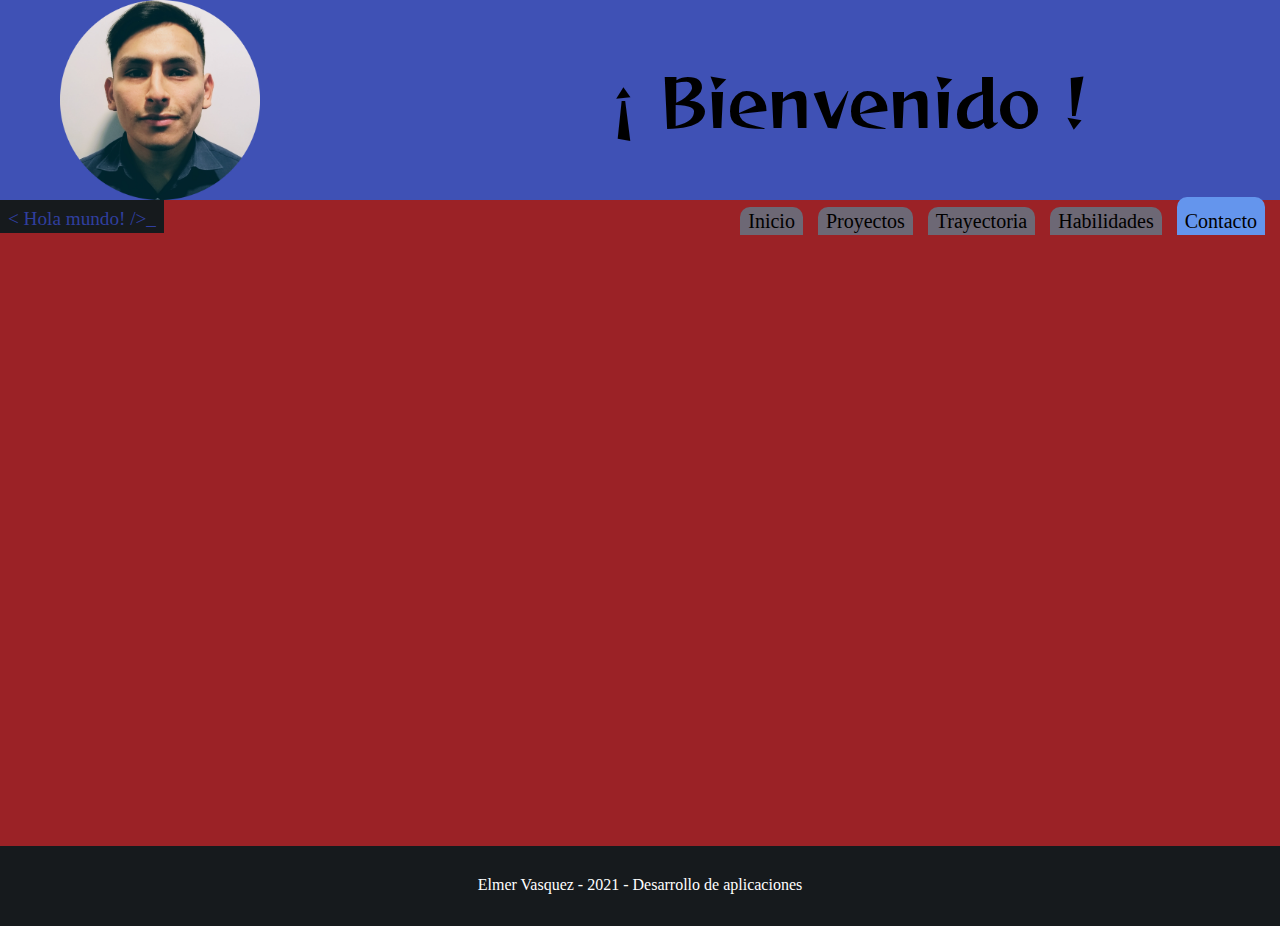
==== Secciones/Contacto.html @ 77a282ca "Esquema de Web" ====
<!DOCTYPE html>
<html lang="en">
<head>
    <meta charset="UTF-8">
    <meta http-equiv="X-UA-Compatible" content="IE=edge">
    <meta name="viewport" content="width=device-width, initial-scale=1.0">
    <link rel="preconnect" href="https://fonts.gstatic.com">
    <link href="https://fonts.googleapis.com/css2?family=Reggae+One&display=swap" rel="stylesheet">
    <link rel="stylesheet" href="../css/estilos.css">
    <title>Elmer Vasquez</title>
</head>
<body>
<header>
    <img src="../images/elmerCirculo.png" id="imagenPrincipal" alt="elmer">
    <a href="../index.html" id="leyendaBienvenido">
     ¡ Bienvenido !   
    </a>
</header>
<section>
    <nav>
        <div id="helloWorld"> < Hola mundo! />_ </div> 
        <div class="indices">
            <div><a href="../index.html" class="indice">Inicio</a></div>
            <div><a href="Proyectos.html" class="indice">Proyectos</a></div>
            <div><a href="Trayectoria.html" class="indice">Trayectoria</a></div>
            <div><a href="Habilidades.html" class="indice">Habilidades</a></div>
            <div><a href="Contacto.html" class="indiceSeleccionado">Contacto</a></div>
        </div>
    </nav>
</section>
<nav>

</nav>
<section class="seccionPrincipal">
</section>
<footer>
<p>Elmer Vasquez - 2021 - Desarrollo de aplicaciones</p>
</footer>
</body>
</html>
---- css/estilos.css ----
body{
    background: #9b2226;
    font-family: Verdana;
    margin: 0px;
}

header{
font-family: 'Reggae One', cursive;   
background:#3F51B5;
height: 200px;
display: flex;
align-items: center;
}


footer{
    background-color: #161a1d;
    width: 100%;
    height: 80px;
    color: white;
}

footer p{
    text-align: center;
    padding: 30px;
}

.seccionPrincipal{
 min-height: 70vh;
 
}

#imagenPrincipal{
width: 200px;
height: 200px;
float: left;
margin-left: 60px;
margin-right: 350px;
}

.imagenCuerpo{
width: 535px;
height: 420px;
float: left;
margin-right: 0px;
}


#helloWorld{
font-size: larger;
float: left;
color:#303F9F;
background-color: #161a1d;
padding-left: 8px;
padding-top: 8px;
padding-right: 8px;
padding-bottom: 3px;
}

#leyendaBienvenido{ 
color: black;
text-decoration: none;
font-size: 65px;
}


.indices{
float: right;
display: flex;
margin-top: 10px;
/* align-items: flex-end; */
}

.indice{
font-size: 20px;  
color: black;
background: #6d6875;
column-span: 2;
padding: 3px;
text-decoration: none;
border-top-left-radius: 10px;
border-top-right-radius: 10px;
padding-left: 8px;
padding-right: 8px;
margin-right: 15px; 
}

.indiceSeleccionado{
font-size: 20px;  
color: black;
background: cornflowerblue;
column-span: 2;
padding: 3px;
text-decoration: none;
border-top-left-radius: 10px;
border-top-right-radius: 10px;
padding-left: 8px;
padding-right: 8px;
margin-right: 15px; 
padding-top: 13px;
}

.indice:hover{
padding-top: 13px;
background:cornflowerblue;
}
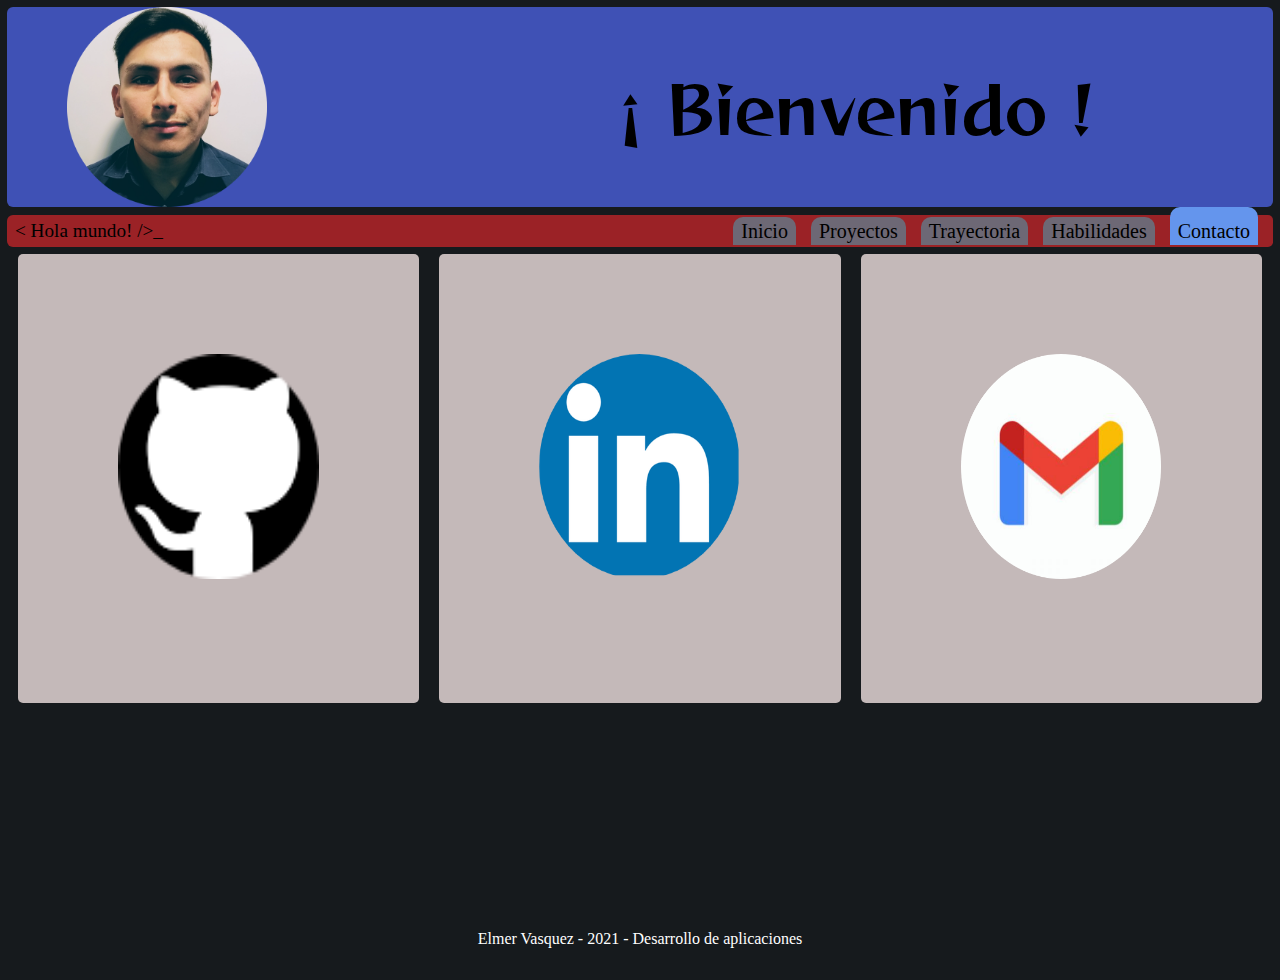
==== commit ee2a57e5: "Ajuste de secciones" ====
--- a/Secciones/Contacto.html
+++ b/Secciones/Contacto.html
@@ -7,6 +7,8 @@
     <link rel="preconnect" href="https://fonts.gstatic.com">
     <link href="https://fonts.googleapis.com/css2?family=Reggae+One&display=swap" rel="stylesheet">
     <link rel="stylesheet" href="../css/estilos.css">
+    <link rel="shortcut icon" href="../images/icono.png" type="image/x-icon">
+    <script src="../js/funciones.js"></script>
     <title>Elmer Vasquez</title>
 </head>
 <body>
@@ -16,7 +18,7 @@
      ¡ Bienvenido !   
     </a>
 </header>
-<section>
+<section class="seccionIndice">
     <nav>
         <div id="helloWorld"> < Hola mundo! />_ </div> 
         <div class="indices">
@@ -28,10 +30,22 @@
         </div>
     </nav>
 </section>
-<nav>
-
-</nav>
 <section class="seccionPrincipal">
+<div class="cuerpoSeccionContacto">
+    <a href="https://github.com/Elmer-Vasquez">
+        <img src="../images/gitHub2.png" alt="gitHub2" id="imagenGit">
+    </a>
+</div>
+<div class="cuerpoSeccionContacto">
+    <a href="https://www.linkedin.com/in/elmer-vasquez-8857b8166/">
+        <img src="../images/linkedin2.png" alt="linkedin" id="imagenLinkedin">
+    </a>
+</div>
+<div class="cuerpoSeccionContacto">
+    <a href="mailto:elmerr.vasquez@gmail.com">
+        <img src="../images/gmail2.png" alt="gmail" id="imagenGmail">
+    </a>
+</div>
 </section>
 <footer>
 <p>Elmer Vasquez - 2021 - Desarrollo de aplicaciones</p>
--- a/css/estilos.css
+++ b/css/estilos.css
@@ -1,5 +1,5 @@
 body{
-    background: #9b2226;
+    background: #161a1d;
     font-family: Verdana;
     margin: 0px;
 }
@@ -10,6 +10,13 @@
 height: 200px;
 display: flex;
 align-items: center;
+margin-top: 7px;
+margin-left: 7px;
+margin-right: 7px;
+border-top-right-radius: 6px;
+border-bottom-right-radius: 6px;
+border-top-left-radius: 6px;
+border-bottom-left-radius: 6px;
 }
 
 
@@ -27,7 +34,11 @@
 
 .seccionPrincipal{
  min-height: 70vh;
- 
+ margin-top: 7px;
+ margin-right: 8px;
+ margin-left: 8px;
+margin-bottom: 10px;
+display:flex;
 }
 
 #imagenPrincipal{
@@ -40,22 +51,27 @@
 
 .imagenCuerpo{
 width: 535px;
-height: 420px;
-float: left;
-margin-right: 0px;
+height: 449px;
+float: left;
+margin-right: 0px;
+margin-bottom: 1px;
+border-top-right-radius: 5px;
+border-top-left-radius: 5px;
+border-bottom-right-radius: 5px;
+border-bottom-left-radius: 5px;
 }
 
 
 #helloWorld{
 font-size: larger;
 float: left;
-color:#303F9F;
-background-color: #161a1d;
+color:  black;
 padding-left: 8px;
-padding-top: 8px;
+padding-top: 5px;
 padding-right: 8px;
 padding-bottom: 3px;
 }
+
 
 #leyendaBienvenido{ 
 color: black;
@@ -67,8 +83,8 @@
 .indices{
 float: right;
 display: flex;
-margin-top: 10px;
-/* align-items: flex-end; */
+margin-top: 5px;
+background: #9b2226;
 }
 
 .indice{
@@ -103,4 +119,164 @@
 .indice:hover{
 padding-top: 13px;
 background:cornflowerblue;
+}
+
+.seccionIndice{
+    background: #9b2226;
+    display: flow-root;
+    margin-top: 8px;
+    height: 32px;
+    margin-left: 7px;
+    margin-right: 7px;
+    border-top-right-radius: 5px;
+    border-bottom-right-radius: 5px;
+    border-top-left-radius: 6px;
+    border-bottom-left-radius: 6px;
+}
+
+.cuerpoSeccionPrincipal{
+font-size: 17px;
+font-family: -apple-system, BlinkMacSystemFont, 'Segoe UI', Roboto, Oxygen, Ubuntu, Cantarell, 'Open Sans', 'Helvetica Neue', sans-serif;
+background: #9b2226;
+margin-right: 0px;
+margin-left: 7px;
+text-align: justify;
+border-top-right-radius: 6px;
+border-bottom-right-radius: 6px;
+border-top-left-radius: 6px;
+border-bottom-left-radius: 6px;
+margin-bottom: 0px;
+padding-top: 20px;
+padding-left: 10px;
+padding-right: 10px;
+}
+
+#imagenCSharp{
+width: 273px;
+height: 234px;
+float: left;
+margin-right: 6px;
+margin-bottom: 1px;
+border-top-right-radius: 5px;
+border-top-left-radius: 5px;
+border-bottom-right-radius: 5px;
+border-bottom-left-radius: 5px;
+}
+
+#imagenBaseDeDatos{
+width: 273px;
+height: 234px;
+float: left;
+margin-right: 6px;
+margin-bottom: 1px;
+border-top-right-radius: 5px;
+border-top-left-radius: 5px;
+border-bottom-right-radius: 5px;
+border-bottom-left-radius: 5px;    
+}
+
+#imagenFrontEnd{
+width: 551px;
+height: 234px;
+float: left;
+margin-top: 6px;
+margin-right: 6px;
+margin-bottom: -7px;
+border-top-right-radius: 5px;
+border-top-left-radius: 5px;
+border-bottom-right-radius: 5px;
+border-bottom-left-radius: 5px;    
+}
+
+.divPrincipal{
+width: 117%;
+min-height: 70vh;
+margin-top: 1px;
+margin-right: 8px;
+margin-left: 8px;
+margin-bottom: 10px;
+display: block;  
+}
+
+.cuerpoSeccionHabilidades{
+font-size: 17px;
+font-family: -apple-system, BlinkMacSystemFont, 'Segoe UI', Roboto, Oxygen, Ubuntu, Cantarell, 'Open Sans', 'Helvetica Neue', sans-serif;
+background: #9b2226;
+margin-right: 0px;
+margin-left: -18px;
+border-top-right-radius: 6px;
+border-bottom-right-radius: 6px;
+border-top-left-radius: 6px;
+border-bottom-left-radius: 6px;
+margin-bottom: 0px;
+padding-top: 0px;
+padding-left: 10px;
+padding-right: 10px;
+width: 153%;    
+}
+
+.cuerpoSeccionTrayectoria{
+font-size: 17px;
+font-family: -apple-system, BlinkMacSystemFont, 'Segoe UI', Roboto, Oxygen, Ubuntu, Cantarell, 'Open Sans', 'Helvetica Neue', sans-serif;
+background: #9b2226;
+margin-right: 0px;
+margin-left: 7px;
+border-top-right-radius: 6px;
+border-bottom-right-radius: 6px;
+border-top-left-radius: 6px;
+border-bottom-left-radius: 6px;
+margin-bottom: 0px;
+padding-top: 20px;
+padding-left: 10px;
+padding-right: 10px;
+width: 100%;    
+}
+
+#imagenTrayectoria{
+width: 535px;
+height: 524px;
+float: left;
+margin-right: 0px;
+margin-bottom: 1px;
+border-top-right-radius: 5px;
+border-top-left-radius: 5px;
+border-bottom-right-radius: 5px;
+border-bottom-left-radius: 5px;    
+}
+
+.cuerpoSeccionContacto{
+display: flex;
+background: rgb(196, 185, 185);
+width: 535px;
+height: 449px;
+margin-right: 10px;
+margin-left: 10px;
+margin-bottom: 1px;
+border-top-right-radius: 5px;
+border-top-left-radius: 5px;
+border-bottom-right-radius: 5px;
+border-bottom-left-radius: 5px;
+align-content: center;
+}
+
+.cuerpoSeccionContacto a{
+    width: 100%;
+}
+
+#imagenGit{
+ width: 50%;
+ height: 50%;   
+ margin: 100px;
+}
+
+#imagenLinkedin{
+    width: 50%;
+    height: 50%;
+    margin: 100px;
+}
+
+#imagenGmail{
+    width: 50%;
+    height: 50%;
+    margin: 100px;
 }